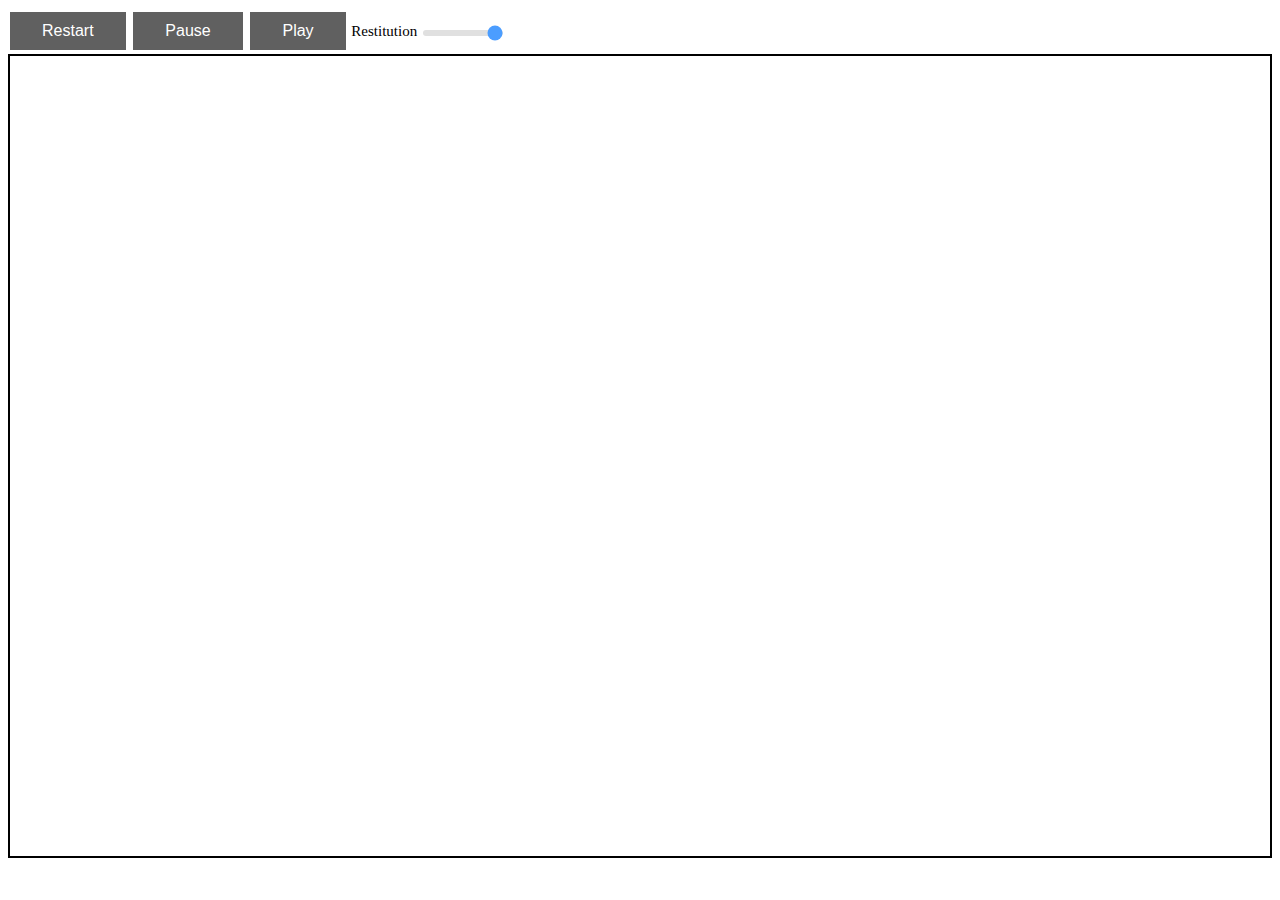
==== index-alt.html @ b460d4ce "beginning redoing in a canvas" ====
<!DOCTYPE html>
<html>
	<meta name="viewport" content="width=device-width, initial-scale=1.0">
	<head>
		<title>Treeviz</title>
		<style>
			body {
				font-family: verdana; 
				font-size: 15px;
			}			
			.button {
				background-color: #606060;
				border: none;
				color: white;
				padding: 10px 32px;
				font-size: 16px;
				margin: 4px 2px;
				cursor: pointer;
			}
			.slider {
				-webkit-appearance: none;
				width: 80px;
				height: 6px;
				border-radius: 5px;
				background: #d3d3d3;
				outline: none;
				opacity: 0.7;
				-webkit-transition: .2s;
				transition: opacity .2s;
			}
		</style>
	</head>
	
<body>

	<button class="button" onclick="resetScene()">Restart</button>
	<button class="button" onclick="pauseAnim()">Pause</button>
	<button class="button" onclick="playAnim()">Play</button>
	Restitution <input type = "range" min = "0" max = "10" value = "10" id = "restitutionSlider" class = "slider">
	<br>
	<canvas id="myCanvas" style="border:2px solid"></canvas>

	<script src="TreeNode.js"></script>
	
<script>

  // setup canvas stuff
	var canvas = document.getElementById("myCanvas");
	var c = canvas.getContext("2d");

	canvas.width = window.innerWidth - 20;
	canvas.height = window.innerHeight - 100;

  // scaling between position and canvas
  const simHorizLimit = 100.0;
	var cScale = canvas.width / simHorizLimit;
	var simWidth = canvas.width / cScale; // =100.0
	var simHeight = canvas.height / cScale;

	function cX(pos) {
		return pos.x * cScale;
	}

	function cY(pos) {
		return canvas.height - pos.y * cScale;
	}


	// draw -------------------------------------------------------

	function draw() {
		c.clearRect(0, 0, canvas.width, canvas.height);

		c.fillStyle = "#FF0000";

		for (i = 0; i < physicsScene.balls.length; i++) {
			var ball = physicsScene.balls[i];
			c.beginPath();
			c.ellipse(
				cX(ball.pos), cY(ball.pos),
        cScale * ball.radius * (1 + Math.sin(t / 2.0)/10.0),
        cScale * ball.radius * (1 - Math.sin(t / 2.0)/10.0),
        0, 0.0, 2.0 * Math.PI); 
			c.closePath();
			if (t > 0) {
				c.fillStyle = "#FF5500";
			}
			else {
				c.fillStyle = "#FF0000";
			}
			c.fill();
		}
	}

	// run simulation ---------------

	let count = 0;
	let timeElapsed = 0;
	let animateBool = true;
	function update() {
		if (!animateBool) {
			return;
		}
		var start = Date.now();
		physicsScene.simulate();
		draw();
		count++;
		timeElapsed += Date.now() - start;
		if (count >= 20) {
			count = 0;
			timeElapsed = 0;
		}
		requestAnimationFrame(update);
	}
	
	update();


	function resetScene() {
		physicsScene.setupSceneRandom();
	}

	function pauseAnim() {
		animateBool = false;
	}

	function playAnim() {
		animateBool = true;
		update();
	}

	
</script> 
</body>
</html>
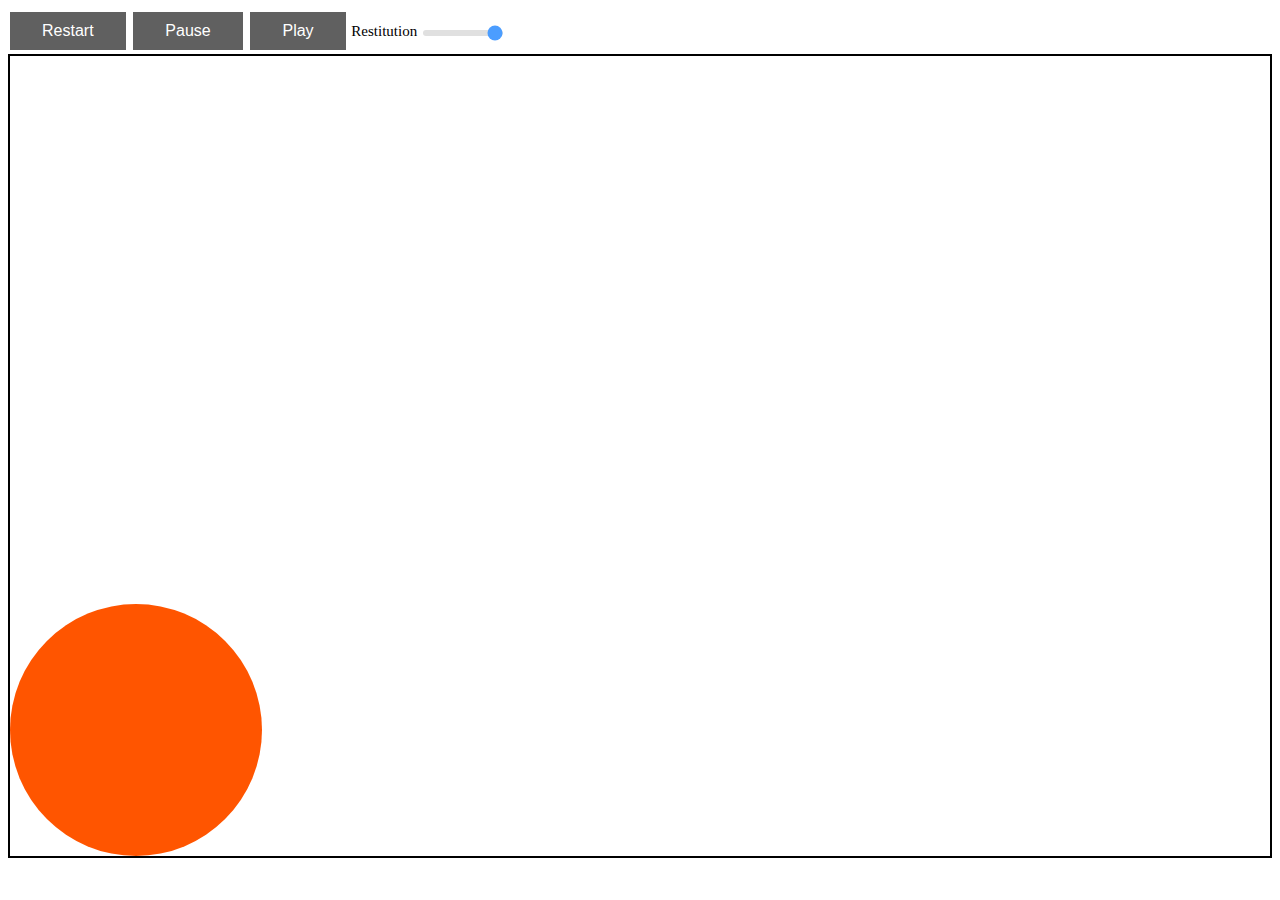
==== commit 38406bbc: "managed to get basic animation queue working" ====
--- a/index-alt.html
+++ b/index-alt.html
@@ -46,7 +46,7 @@
 
   // setup canvas stuff
 	var canvas = document.getElementById("myCanvas");
-	var c = canvas.getContext("2d");
+	var ctx = canvas.getContext("2d");
 
 	canvas.width = window.innerWidth - 20;
 	canvas.height = window.innerHeight - 100;
@@ -68,31 +68,29 @@
 
 	// draw -------------------------------------------------------
 
+  var startPos = {
+     x: 10,
+     y: 10,
+   };
+  var nn = new TreeNode(5, startPos, ctx);
+
 	function draw() {
-		c.clearRect(0, 0, canvas.width, canvas.height);
+		ctx.clearRect(0, 0, canvas.width, canvas.height);
 
-		c.fillStyle = "#FF0000";
+		ctx.fillStyle = "#FF0000";
 
-		for (i = 0; i < physicsScene.balls.length; i++) {
-			var ball = physicsScene.balls[i];
-			c.beginPath();
-			c.ellipse(
-				cX(ball.pos), cY(ball.pos),
-        cScale * ball.radius * (1 + Math.sin(t / 2.0)/10.0),
-        cScale * ball.radius * (1 - Math.sin(t / 2.0)/10.0),
-        0, 0.0, 2.0 * Math.PI); 
-			c.closePath();
-			if (t > 0) {
-				c.fillStyle = "#FF5500";
-			}
-			else {
-				c.fillStyle = "#FF0000";
-			}
-			c.fill();
-		}
+    var pos = nn.getPos(Date.now());
+
+		ctx.beginPath();
+		ctx.ellipse(
+			cX(pos), cY(pos),
+      cScale * nn.radius,
+      cScale * nn.radius,
+      0, 0.0, 2.0 * Math.PI); 
+		ctx.closePath();
+		ctx.fillStyle = "#FF5500";
+		ctx.fill();
 	}
-
-	// run simulation ---------------
 
 	let count = 0;
 	let timeElapsed = 0;
@@ -102,11 +100,11 @@
 			return;
 		}
 		var start = Date.now();
-		physicsScene.simulate();
 		draw();
 		count++;
 		timeElapsed += Date.now() - start;
 		if (count >= 20) {
+      //nn.pos.x += 1;
 			count = 0;
 			timeElapsed = 0;
 		}
@@ -115,10 +113,6 @@
 	
 	update();
 
-
-	function resetScene() {
-		physicsScene.setupSceneRandom();
-	}
 
 	function pauseAnim() {
 		animateBool = false;
@@ -129,6 +123,12 @@
 		update();
 	}
 
+  var numClicks = 1;
+  canvas.addEventListener('mousedown', (e) => {
+    nn.addAnimMove(null, {x: 5, y: 8 * ((numClicks % 2) ? 1 : -1)});
+    numClicks++;
+  });
+
 	
 </script> 
 </body>
